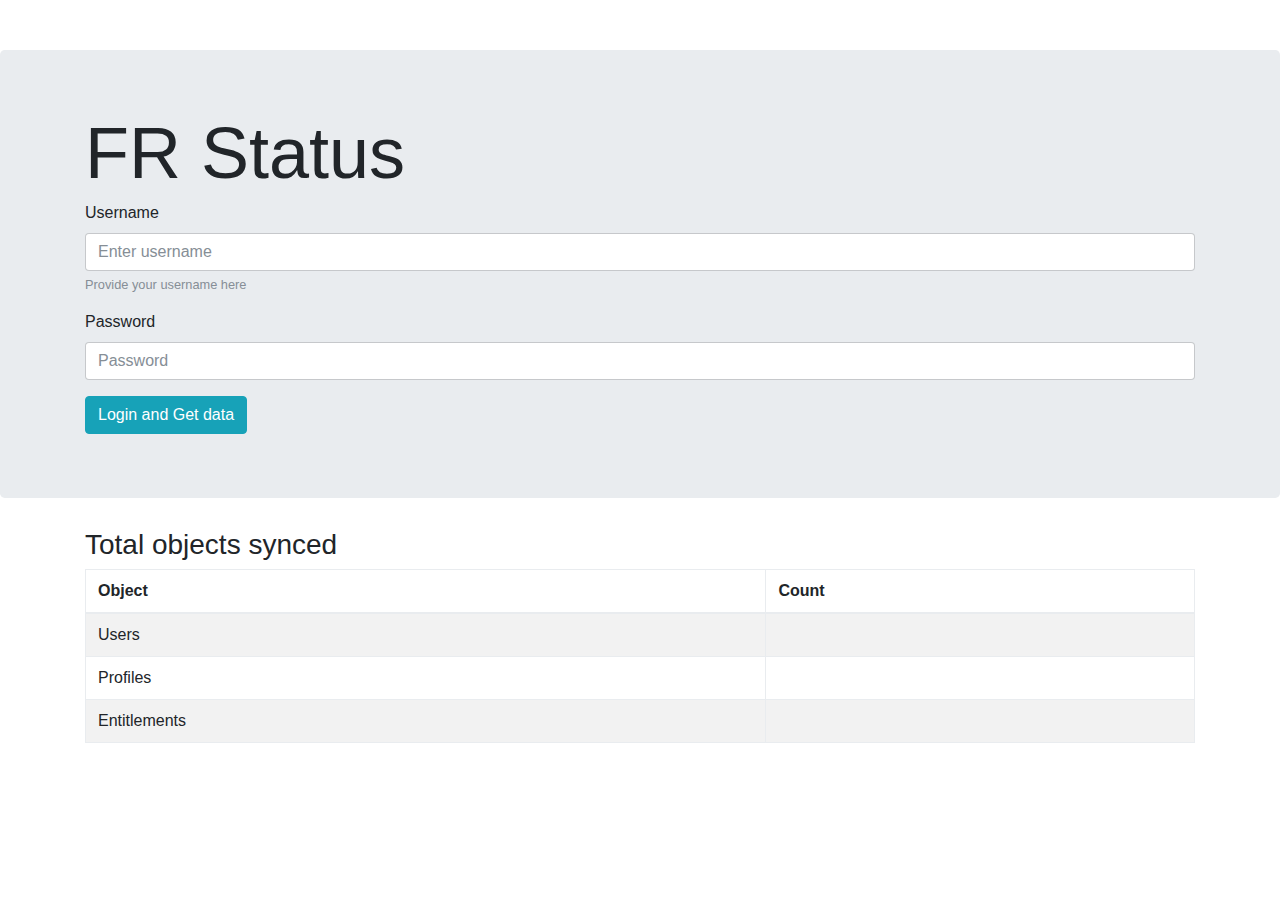
==== index.html @ 2bbd5589 "Beautified the page now showing only counts" ====
<html lang="en">
  <head>
    <meta charset="utf-8">
    <meta name="viewport" content="width=device-width, initial-scale=1, shrink-to-fit=no">
    <meta name="description" content="">
    <meta name="author" content="">
    <link rel="icon" href="../../../../favicon.ico">

    <title>FR Status</title>

    <!-- Bootstrap core CSS -->
    <link href="dist/css/bootstrap.min.css" rel="stylesheet">

    <!-- Custom styles for this template -->
    <link href="jumbotron.css" rel="stylesheet">
    <script type="text/javascript" src="callrest.js"></script>
  </head>

  <body>

    <div class="jumbotron">
      <div class="container">
        <h1 class="display-3">FR Status</h1>
	 
	  <div class="form-group">
	    <label for="username">Username</label>
	    <input type="username" class="form-control" id="uname" aria-describedby="usernameHelp" placeholder="Enter username">
	    <small id="emailHelp" class="form-text text-muted">Provide your username here</small>
	  </div>
	  <div class="form-group">
	    <label for="password">Password</label>
	    <input type="password" class="form-control" id="pwd" placeholder="Password">
	  </div>
	<a href='#' onclick=callRest() class="btn btn-info" role="button">Login and Get data</a>
    <BR>

    </div>
    </div>

    <div class="container">
    <h3>Total objects synced</h3>
      <table class="table table-striped table-bordered">
	<thead>
	  <tr>
	    <th>Object</th>
	    <th>Count</th>
	  </tr>
	</thead>
	<tbody>
	  <tr>
	    <td>Users</td>
	    <td id='users'></td>
	  </tr>
	  <tr>
	    <td>Profiles</td>
	    <td id='profiles'></td>
	  </tr>
	  <tr>
	    <td>Entitlements</td>
	    <td id='entitlements'></td>
	  </tr>
	</tbody>
      </table>
    </div>
  </body>
</html>
---- jumbotron.css ----
/* Move down content because we have a fixed navbar that is 50px tall */
body {
  padding-top: 50px;
  padding-bottom: 20px;
}
p.token
{
  width: 25em;
  border: 1px solid #000000;
  word-wrap: break-word;
  font-size: 10px;
  font-family: courier;
}
p.authrest
{
  width: 25em;
  border: 1px solid #000000;
  word-wrap: break-word;
  font-size: 10px;
  font-family: courier;
  color:green;  
}

p.noauthrest
{
  width: 25em;
  border: 1px solid #000000;
  word-wrap: break-word;
  font-size: 10px;
  font-family: courier;
  color:red;
}

table.authrest
{
  color:green;
  word-wrap: break-word;
  font-size: 12px;
}
table.noauthrest
{
  color:red;
  word-wrap: break-word;
  font-size: 12px;
}
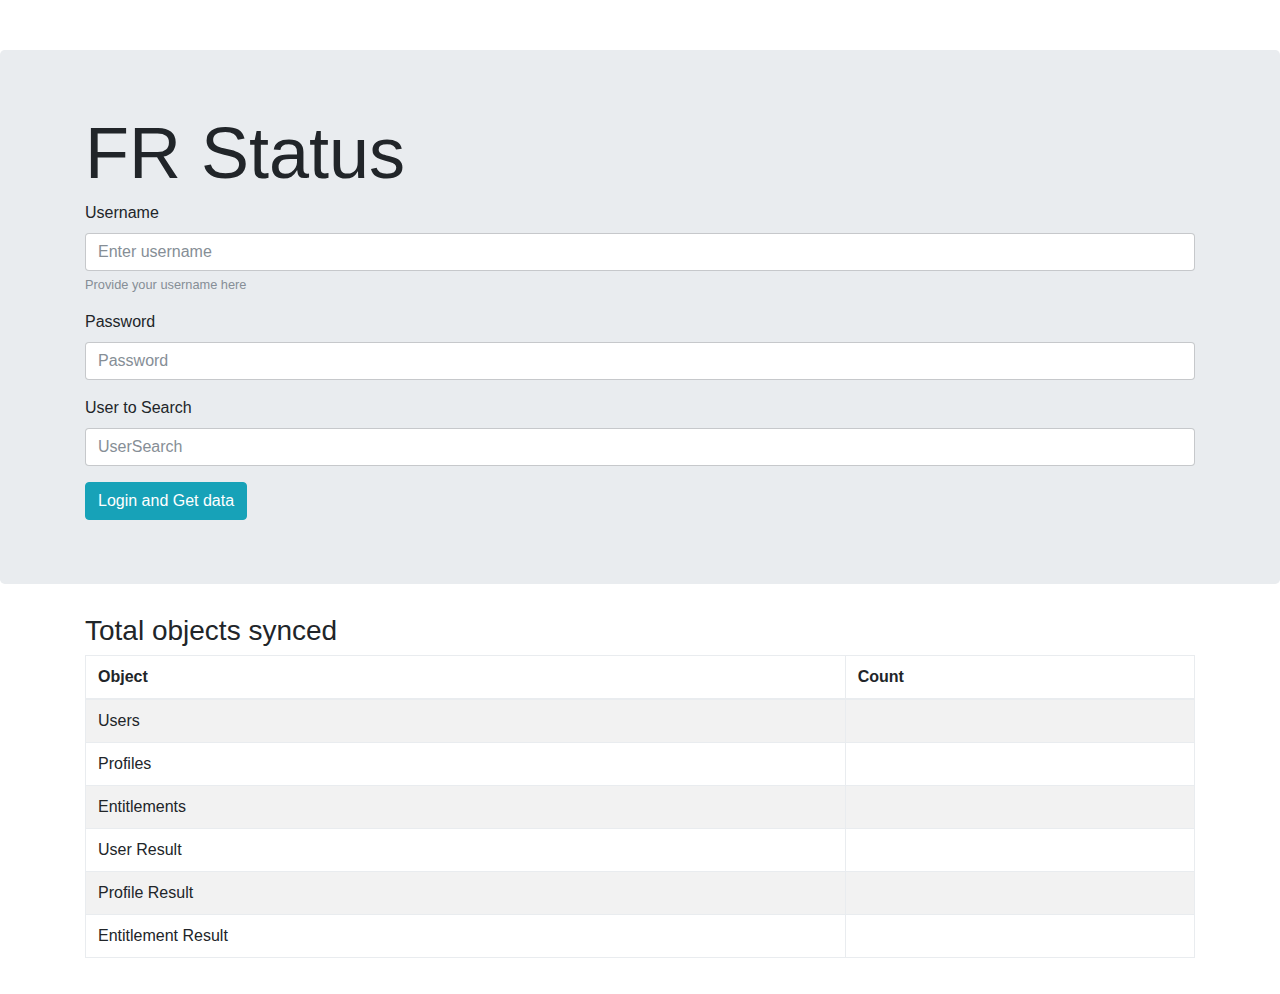
==== commit e7819fdc: "Search user added" ====
--- a/index.html
+++ b/index.html
@@ -31,6 +31,10 @@
 	    <label for="password">Password</label>
 	    <input type="password" class="form-control" id="pwd" placeholder="Password">
 	  </div>
+	  <div class="form-group">
+	    <label for="suser">User to Search</label>
+	    <input type="username" class="form-control" id="suser" placeholder="UserSearch">
+	  </div>
 	<a href='#' onclick=callRest() class="btn btn-info" role="button">Login and Get data</a>
     <BR>
 
@@ -59,6 +63,18 @@
 	    <td>Entitlements</td>
 	    <td id='entitlements'></td>
 	  </tr>
+	  <tr>
+	    <td>User Result</td>
+	    <td id='userresult'></td>
+	  </tr>
+	  <tr>
+	    <td>Profile Result</td>
+	    <td id='profileresult'></td>
+	  </tr>
+	  <tr>
+	    <td>Entitlement Result</td>
+	    <td id='entitlementresult'></td>
+	  </tr>
 	</tbody>
       </table>
     </div>
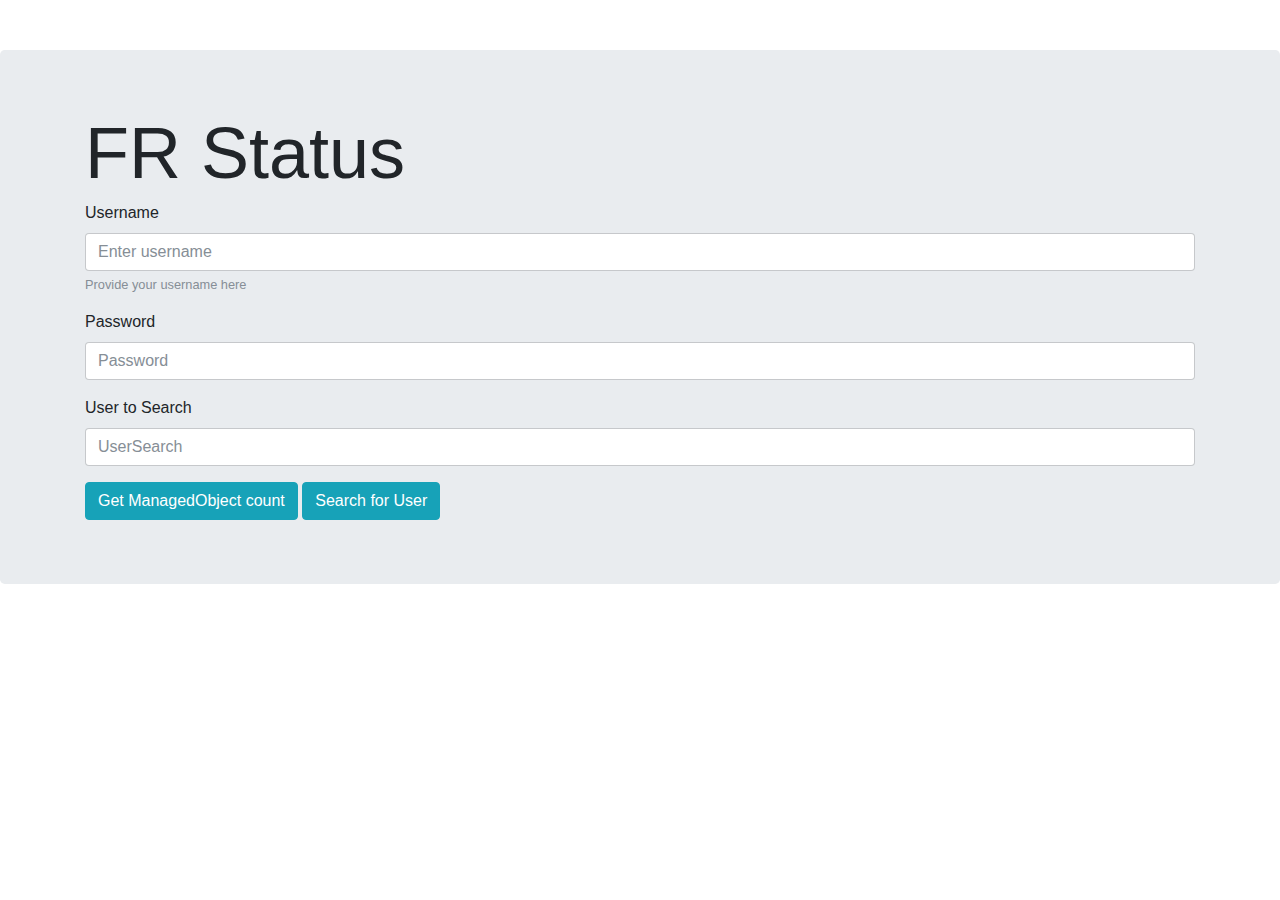
==== commit 6883e552: "Separated search and counts. Tried to add style elements." ====
--- a/index.html
+++ b/index.html
@@ -10,10 +10,14 @@
 
     <!-- Bootstrap core CSS -->
     <link href="dist/css/bootstrap.min.css" rel="stylesheet">
+    <link href="tree.css" rel="stylesheet">
+    <link href="css/all.css" rel="stylesheet">
 
     <!-- Custom styles for this template -->
     <link href="jumbotron.css" rel="stylesheet">
+    <link href="https://stackpath.bootstrapcdn.com/font-awesome/4.7.0/css/font-awesome.min.css" rel="stylesheet">
     <script type="text/javascript" src="callrest.js"></script>
+    <script defer src="js/all.js"></script> <!--load all styles -->
   </head>
 
   <body>
@@ -35,48 +39,42 @@
 	    <label for="suser">User to Search</label>
 	    <input type="username" class="form-control" id="suser" placeholder="UserSearch">
 	  </div>
-	<a href='#' onclick=callRest() class="btn btn-info" role="button">Login and Get data</a>
+	<a href='#tab-counter' onclick=getCounts() class="btn btn-info" role="button">Get ManagedObject count</a>
+	<a href='#tab-search' onclick=searchUser() class="btn btn-info" role="button">Search for User</a>
     <BR>
 
     </div>
     </div>
 
     <div class="container">
-    <h3>Total objects synced</h3>
-      <table class="table table-striped table-bordered">
-	<thead>
-	  <tr>
-	    <th>Object</th>
-	    <th>Count</th>
-	  </tr>
-	</thead>
-	<tbody>
-	  <tr>
-	    <td>Users</td>
-	    <td id='users'></td>
-	  </tr>
-	  <tr>
-	    <td>Profiles</td>
-	    <td id='profiles'></td>
-	  </tr>
-	  <tr>
-	    <td>Entitlements</td>
-	    <td id='entitlements'></td>
-	  </tr>
-	  <tr>
-	    <td>User Result</td>
-	    <td id='userresult'></td>
-	  </tr>
-	  <tr>
-	    <td>Profile Result</td>
-	    <td id='profileresult'></td>
-	  </tr>
-	  <tr>
-	    <td>Entitlement Result</td>
-	    <td id='entitlementresult'></td>
-	  </tr>
-	</tbody>
-      </table>
-    </div>
+	<div id="tab-counter" style="display:none">
+	<h3>Total objects synced</h3>
+	  <table class="table table-striped table-bordered">
+	    <thead>
+	      <tr>
+		<th>Object</th>
+		<th>Count</th>
+	      </tr>
+	    </thead>
+	    <tbody>
+	      <tr>
+		<td>Users</td>
+		<td id='users'></td>
+	      </tr>
+	      <tr>
+		<td>Profiles</td>
+		<td id='profiles'></td>
+	      </tr>
+	      <tr>
+		<td>Entitlements</td>
+		<td id='entitlements'></td>
+	      </tr>
+	    </tbody>
+	  </table>
+	</div>
+	<div id="tab-search" style="display:none">
+	    <h3>Search Result</h3>
+	    <div id='userresult'></div>
+	</div>
   </body>
 </html>
--- a/tree.css
+++ b/tree.css
@@ -0,0 +1,17 @@
+div.tree {
+    border: .05px solid black;
+    position: relative;
+    width:80%;
+    left: 40px;
+}
+div.clear {
+    clear: both;
+}
+div.leaf{
+    background-color: #aabbcc
+}
+
+div.parent{
+    background-color: #5599fa
+}
+    
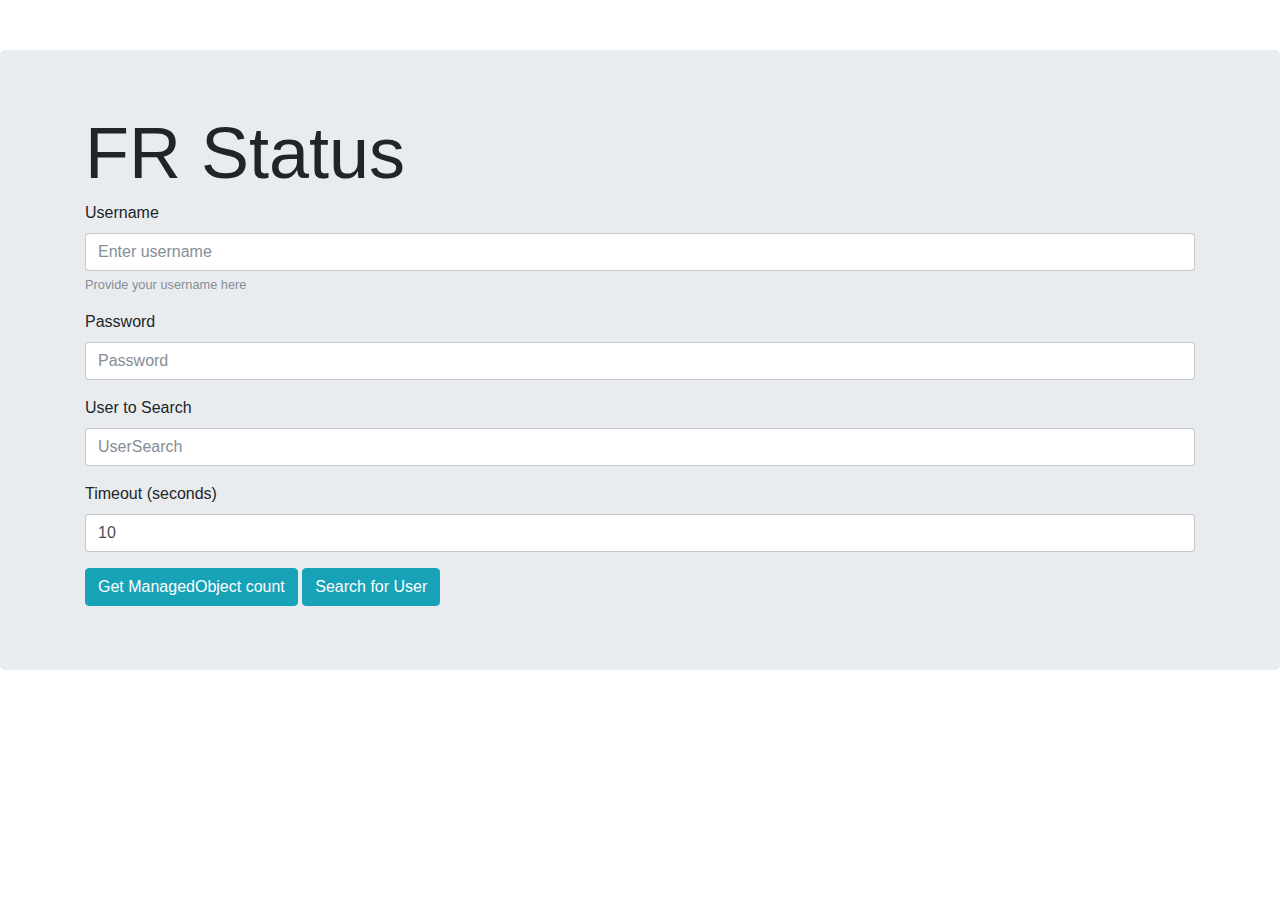
==== commit f1eb76cc: "Added a timeout input and multi DC search option" ====
--- a/index.html
+++ b/index.html
@@ -39,6 +39,10 @@
 	    <label for="suser">User to Search</label>
 	    <input type="username" class="form-control" id="suser" placeholder="UserSearch">
 	  </div>
+	  <div class="form-group">
+	    <label for="waittime">Timeout (seconds)</label>
+	    <input type="text" class="form-control" id="waittime" placeholder="Wait time" value="10">
+	  </div>
 	<a href='#tab-counter' onclick=getCounts() class="btn btn-info" role="button">Get ManagedObject count</a>
 	<a href='#tab-search' onclick=searchUser() class="btn btn-info" role="button">Search for User</a>
     <BR>
@@ -75,6 +79,22 @@
 	<div id="tab-search" style="display:none">
 	    <h3>Search Result</h3>
 	    <div id='userresult'></div>
+	  <table class="table table-striped table-bordered">
+	    <thead>
+	      <tr>
+		<th>EMEA</th>
+		<th>APAC</th>
+		<th>AMER</th>
+	      </tr>
+	    </thead>
+	    <tbody>
+	      <tr>
+		<td id='emeauserresult'></td>
+		<td id='apacuserresult'></td>
+		<td id='ameruserresult'></td>
+	      </tr>
+	    </tbody>
+	  </table>
 	</div>
   </body>
 </html>
--- a/tree.css
+++ b/tree.css
@@ -1,8 +1,9 @@
 div.tree {
-    border: .05px solid black;
+/*    border: .05px solid black;*/
     position: relative;
-    width:80%;
-    left: 40px;
+    width:75%;
+    left: 15px;
+    font-size: x-small;
 }
 div.clear {
     clear: both;
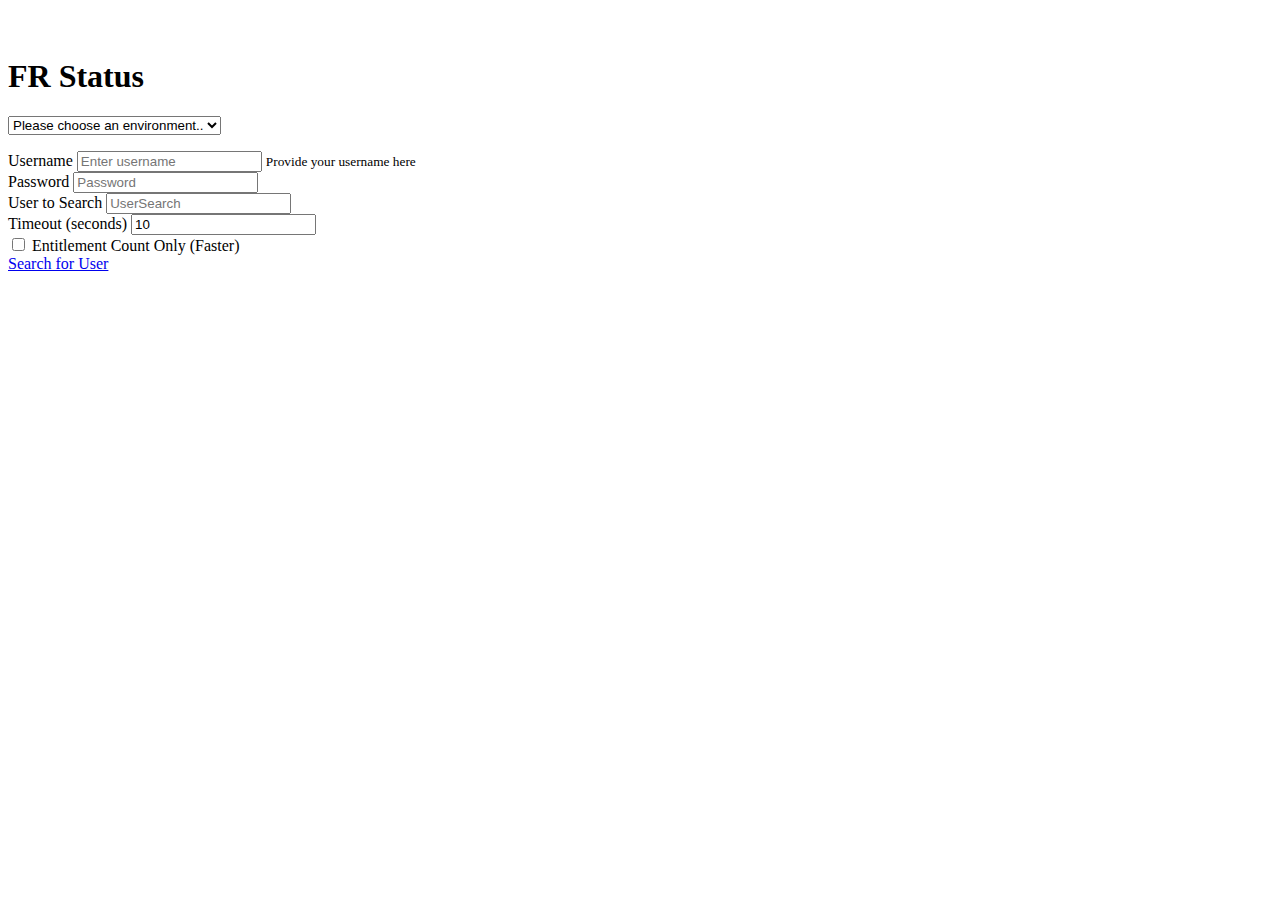
==== commit 7615e59f: "Cleaned up, Added multi env support and support for getting counts only" ====
--- a/index.html
+++ b/index.html
@@ -4,28 +4,49 @@
     <meta name="viewport" content="width=device-width, initial-scale=1, shrink-to-fit=no">
     <meta name="description" content="">
     <meta name="author" content="">
-    <link rel="icon" href="../../../../favicon.ico">
 
     <title>FR Status</title>
 
     <!-- Bootstrap core CSS -->
-    <link href="dist/css/bootstrap.min.css" rel="stylesheet">
+    <link rel="stylesheet" href="https://stackpath.bootstrapcdn.com/bootstrap/4.1.3/css/bootstrap.min.css" integrity="sha384-MCw98/SFnGE8fJT3GXwEOngsV7Zt27NXFoaoApmYm81iuXoPkFOJwJ8ERdknLPMO" crossorigin="anonymous">
+    
+<!-- Custom styles for this template -->
+    <link href="https://stackpath.bootstrapcdn.com/font-awesome/4.7.0/css/font-awesome.min.css" rel="stylesheet">
     <link href="tree.css" rel="stylesheet">
     <link href="css/all.css" rel="stylesheet">
-
-    <!-- Custom styles for this template -->
     <link href="jumbotron.css" rel="stylesheet">
-    <link href="https://stackpath.bootstrapcdn.com/font-awesome/4.7.0/css/font-awesome.min.css" rel="stylesheet">
     <script type="text/javascript" src="callrest.js"></script>
     <script defer src="js/all.js"></script> <!--load all styles -->
   </head>
 
-  <body>
+  <body onload=callRest()>
 
     <div class="jumbotron">
       <div class="container">
         <h1 class="display-3">FR Status</h1>
-	 
+	    
+	    <div class="row mb-4">
+	      <div class="col-12">
+		<p>
+		  <select id="environmentChoice" class="btn btn-block btn-info btn-lg">
+		    <option value="NONE">Please choose an environment.. </option>
+		    <option value="CDT">CDT</option>
+		    <option value="STAGE">Staging</option>
+		    <option value="PRODUCTION">Production</option>
+		  </select>
+		</p>
+	      </div>
+	    </div>
+
+<!-- NOT YET READY for this
+	    <div class="row mb-2">
+	      <div class="col-12">
+		<div class="form-group">
+		  <textarea class="form-control" rows="5" id="usernames" placeholder="Paste usernames here - One per line"></textarea>
+		</div>
+	      </div>
+	    </div>
+-->	 
 	  <div class="form-group">
 	    <label for="username">Username</label>
 	    <input type="username" class="form-control" id="uname" aria-describedby="usernameHelp" placeholder="Enter username">
@@ -43,39 +64,18 @@
 	    <label for="waittime">Timeout (seconds)</label>
 	    <input type="text" class="form-control" id="waittime" placeholder="Wait time" value="10">
 	  </div>
-	<a href='#tab-counter' onclick=getCounts() class="btn btn-info" role="button">Get ManagedObject count</a>
-	<a href='#tab-search' onclick=searchUser() class="btn btn-info" role="button">Search for User</a>
+	    <div class="form-check">
+		<input type="checkbox" class="form-check-input" id="checkCountOnly">
+		<label class="form-check-label" for="checkCountOnly">Entitlement Count Only (Faster)</label>
+	    </div>
+	    <div id="message" class="alert alert-primary" style="visibility:hidden"> </div>
+	<a href='#tab-search' id="btnSearchUser" class="btn btn-info" role="button">Search for User</a>
     <BR>
 
     </div>
     </div>
 
     <div class="container">
-	<div id="tab-counter" style="display:none">
-	<h3>Total objects synced</h3>
-	  <table class="table table-striped table-bordered">
-	    <thead>
-	      <tr>
-		<th>Object</th>
-		<th>Count</th>
-	      </tr>
-	    </thead>
-	    <tbody>
-	      <tr>
-		<td>Users</td>
-		<td id='users'></td>
-	      </tr>
-	      <tr>
-		<td>Profiles</td>
-		<td id='profiles'></td>
-	      </tr>
-	      <tr>
-		<td>Entitlements</td>
-		<td id='entitlements'></td>
-	      </tr>
-	    </tbody>
-	  </table>
-	</div>
 	<div id="tab-search" style="display:none">
 	    <h3>Search Result</h3>
 	    <div id='userresult'></div>
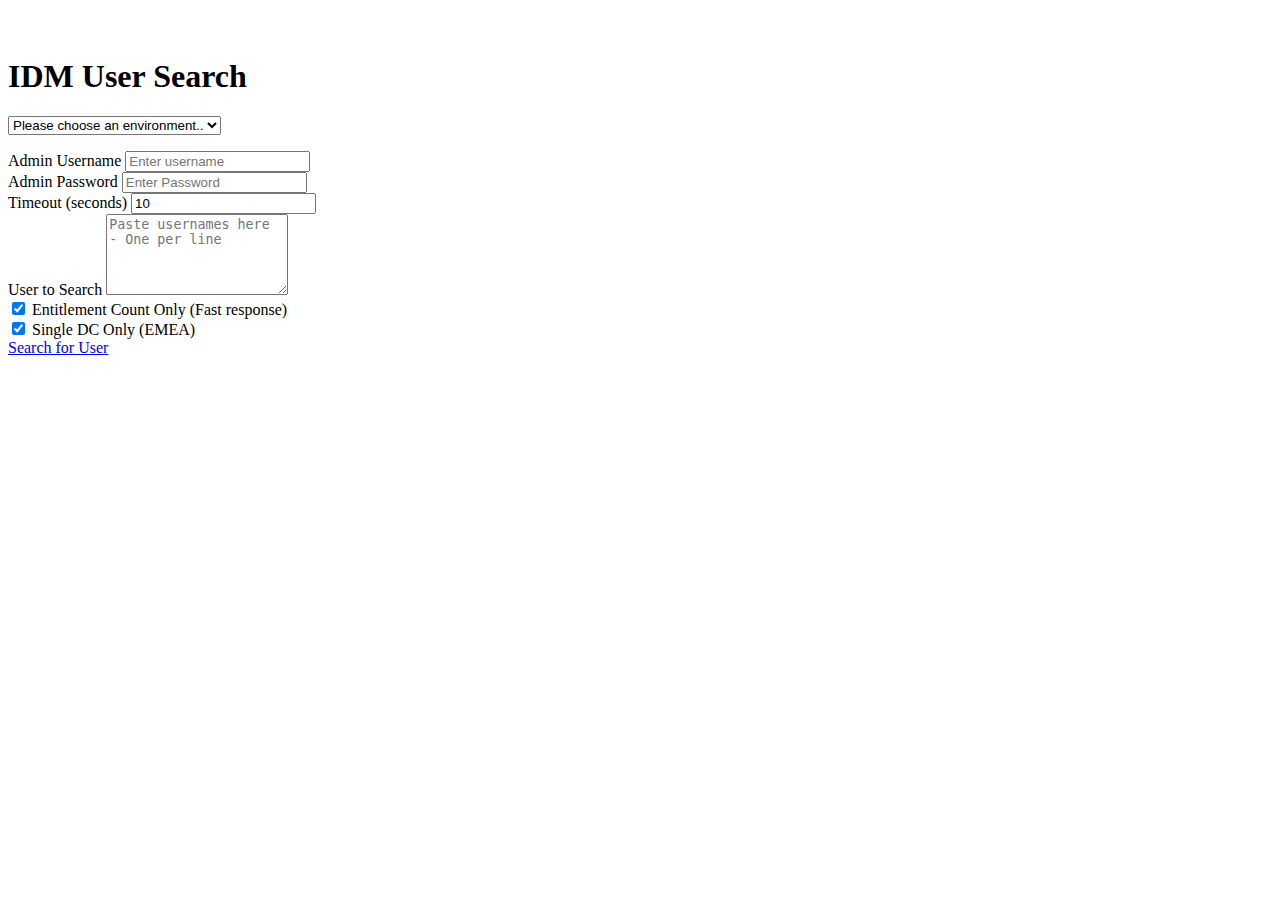
==== commit 42a1326f: "Added support for multi user and single DC search" ====
--- a/index.html
+++ b/index.html
@@ -5,7 +5,7 @@
     <meta name="description" content="">
     <meta name="author" content="">
 
-    <title>FR Status</title>
+    <title>IDM User Search</title>
 
     <!-- Bootstrap core CSS -->
     <link rel="stylesheet" href="https://stackpath.bootstrapcdn.com/bootstrap/4.1.3/css/bootstrap.min.css" integrity="sha384-MCw98/SFnGE8fJT3GXwEOngsV7Zt27NXFoaoApmYm81iuXoPkFOJwJ8ERdknLPMO" crossorigin="anonymous">
@@ -23,9 +23,10 @@
 
     <div class="jumbotron">
       <div class="container">
-        <h1 class="display-3">FR Status</h1>
+        <h1 class="display-4">IDM User Search</h1>
+
 	    
-	    <div class="row mb-4">
+	    <div class="row mb-2">
 	      <div class="col-12">
 		<p>
 		  <select id="environmentChoice" class="btn btn-block btn-info btn-lg">
@@ -38,38 +39,33 @@
 	      </div>
 	    </div>
 
-<!-- NOT YET READY for this
-	    <div class="row mb-2">
-	      <div class="col-12">
-		<div class="form-group">
-		  <textarea class="form-control" rows="5" id="usernames" placeholder="Paste usernames here - One per line"></textarea>
-		</div>
-	      </div>
-	    </div>
--->	 
+<!-- NOT YET READY for this -->
 	  <div class="form-group">
-	    <label for="username">Username</label>
-	    <input type="username" class="form-control" id="uname" aria-describedby="usernameHelp" placeholder="Enter username">
-	    <small id="emailHelp" class="form-text text-muted">Provide your username here</small>
+	    <label for="username">Admin Username</label>
+	    <input type="username" class="form-control" id="uname" placeholder="Enter username">
 	  </div>
 	  <div class="form-group">
-	    <label for="password">Password</label>
-	    <input type="password" class="form-control" id="pwd" placeholder="Password">
-	  </div>
-	  <div class="form-group">
-	    <label for="suser">User to Search</label>
-	    <input type="username" class="form-control" id="suser" placeholder="UserSearch">
+	    <label for="password">Admin Password</label>
+	    <input type="password" class="form-control" id="pwd" placeholder="Enter Password">
 	  </div>
 	  <div class="form-group">
 	    <label for="waittime">Timeout (seconds)</label>
 	    <input type="text" class="form-control" id="waittime" placeholder="Wait time" value="10">
 	  </div>
+	  <div class="form-group">
+	    <label for="usernames">User to Search</label>
+	    <textarea class="form-control" rows="5" id="usernames" placeholder="Paste usernames here - One per line"></textarea>
+	  </div>
 	    <div class="form-check">
-		<input type="checkbox" class="form-check-input" id="checkCountOnly">
-		<label class="form-check-label" for="checkCountOnly">Entitlement Count Only (Faster)</label>
+		<input type="checkbox" class="form-check-input" id="checkCountOnly" checked>
+		<label class="form-check-label" for="checkCountOnly">Entitlement Count Only (Fast response)</label>
 	    </div>
-	    <div id="message" class="alert alert-primary" style="visibility:hidden"> </div>
+	    <div class="form-check">
+		<input type="checkbox" class="form-check-input" id="checkSingleDC" checked>
+		<label class="form-check-label" for="checkSingleDC">Single DC Only (EMEA)</label>
+	    </div>
 	<a href='#tab-search' id="btnSearchUser" class="btn btn-info" role="button">Search for User</a>
+	<div id="message" class="alert alert-primary" style="visibility:hidden"> </div>
     <BR>
 
     </div>
@@ -77,8 +73,6 @@
 
     <div class="container">
 	<div id="tab-search" style="display:none">
-	    <h3>Search Result</h3>
-	    <div id='userresult'></div>
 	  <table class="table table-striped table-bordered">
 	    <thead>
 	      <tr>
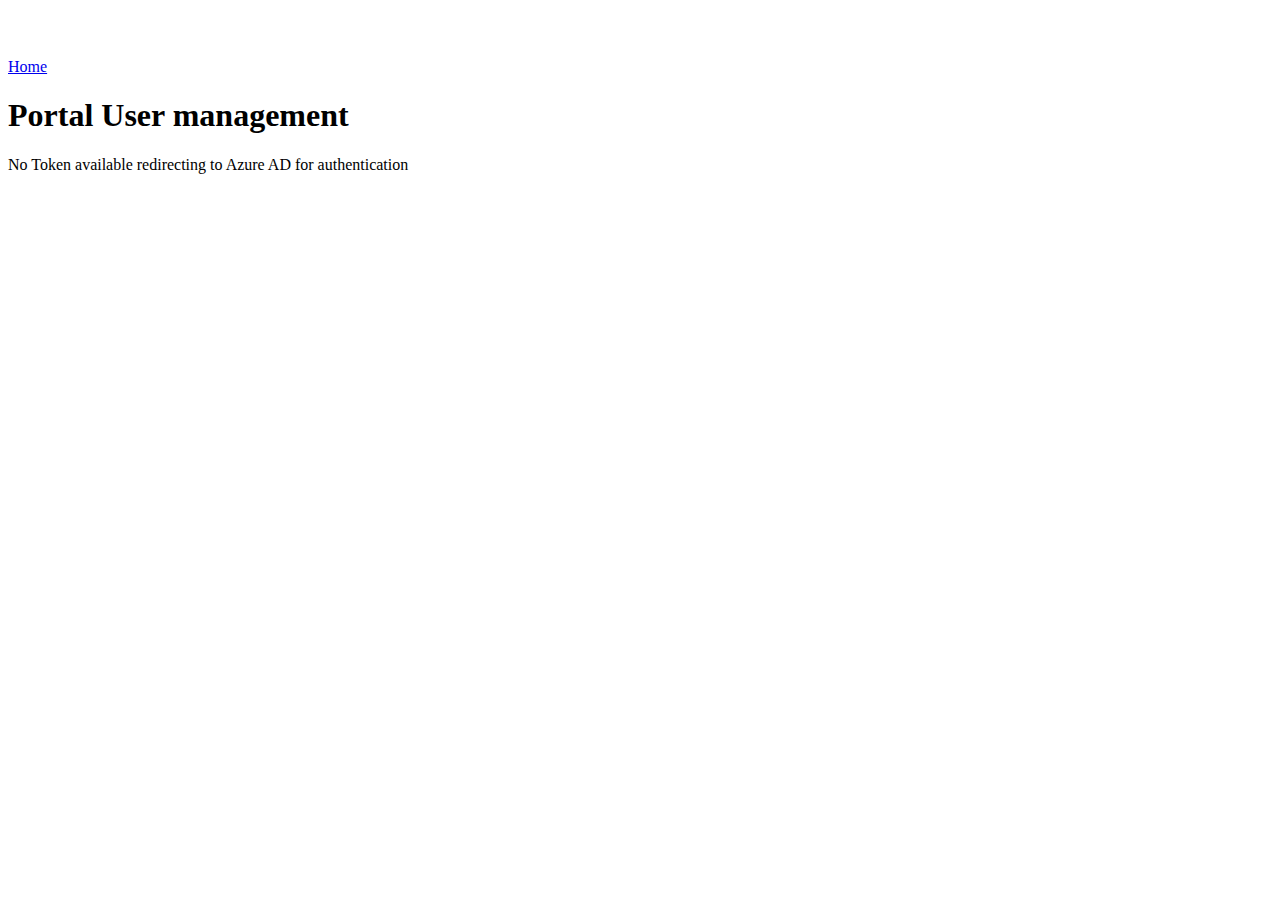
==== commit 36ba707e: "Included a new index page and moved the search to search.html" ====
--- a/index.html
+++ b/index.html
@@ -1,94 +1,29 @@
-<html lang="en">
-  <head>
-    <meta charset="utf-8">
-    <meta name="viewport" content="width=device-width, initial-scale=1, shrink-to-fit=no">
-    <meta name="description" content="">
-    <meta name="author" content="">
+<head>
+  <meta charset="utf-8">
+  <meta name="viewport" content="width=device-width, initial-scale=1, shrink-to-fit=no">
+  <meta name="description" content="">
+  <meta name="author" content="">
+  <title>Forgerock IDM administration</title>
+  <!-- Bootstrap core CSS -->
+  <link rel="stylesheet" href="https://stackpath.bootstrapcdn.com/bootstrap/4.1.3/css/bootstrap.min.css" integrity="sha384-MCw98/SFnGE8fJT3GXwEOngsV7Zt27NXFoaoApmYm81iuXoPkFOJwJ8ERdknLPMO" crossorigin="anonymous">
+  <link href="jumbotron.css" rel="stylesheet">
 
-    <title>IDM User Search</title>
+  <!-- Custom styles for this template -->
 
-    <!-- Bootstrap core CSS -->
-    <link rel="stylesheet" href="https://stackpath.bootstrapcdn.com/bootstrap/4.1.3/css/bootstrap.min.css" integrity="sha384-MCw98/SFnGE8fJT3GXwEOngsV7Zt27NXFoaoApmYm81iuXoPkFOJwJ8ERdknLPMO" crossorigin="anonymous">
-    
-<!-- Custom styles for this template -->
-    <link href="https://stackpath.bootstrapcdn.com/font-awesome/4.7.0/css/font-awesome.min.css" rel="stylesheet">
-    <link href="tree.css" rel="stylesheet">
-    <link href="css/all.css" rel="stylesheet">
-    <link href="jumbotron.css" rel="stylesheet">
-    <script type="text/javascript" src="callrest.js"></script>
-    <script defer src="js/all.js"></script> <!--load all styles -->
-  </head>
+  <script type="text/javascript" src="index.js"></script>
 
-  <body onload=callRest()>
+</head>
+<body onload="store()">
 
-    <div class="jumbotron">
-      <div class="container">
-        <h1 class="display-4">IDM User Search</h1>
-
-	    
-	    <div class="row mb-2">
-	      <div class="col-12">
-		<p>
-		  <select id="environmentChoice" class="btn btn-block btn-info btn-lg">
-		    <option value="NONE">Please choose an environment.. </option>
-		    <option value="CDT">CDT</option>
-		    <option value="STAGE">Staging</option>
-		    <option value="PRODUCTION">Production</option>
-		  </select>
-		</p>
-	      </div>
-	    </div>
-
-<!-- NOT YET READY for this -->
-	  <div class="form-group">
-	    <label for="username">Admin Username</label>
-	    <input type="username" class="form-control" id="uname" placeholder="Enter username">
-	  </div>
-	  <div class="form-group">
-	    <label for="password">Admin Password</label>
-	    <input type="password" class="form-control" id="pwd" placeholder="Enter Password">
-	  </div>
-	  <div class="form-group">
-	    <label for="waittime">Timeout (seconds)</label>
-	    <input type="text" class="form-control" id="waittime" placeholder="Wait time" value="10">
-	  </div>
-	  <div class="form-group">
-	    <label for="usernames">User to Search</label>
-	    <textarea class="form-control" rows="5" id="usernames" placeholder="Paste usernames here - One per line"></textarea>
-	  </div>
-	    <div class="form-check">
-		<input type="checkbox" class="form-check-input" id="checkCountOnly" checked>
-		<label class="form-check-label" for="checkCountOnly">Entitlement Count Only (Fast response)</label>
-	    </div>
-	    <div class="form-check">
-		<input type="checkbox" class="form-check-input" id="checkSingleDC" checked>
-		<label class="form-check-label" for="checkSingleDC">Single DC Only (EMEA)</label>
-	    </div>
-	<a href='#tab-search' id="btnSearchUser" class="btn btn-info" role="button">Search for User</a>
-	<div id="message" class="alert alert-primary" style="visibility:hidden"> </div>
-    <BR>
-
+    <nav class="navbar navbar-expand-lg navbar-light bg-light">
+        <div class="navbar-nav">
+          <a class="nav-item nav-link h3 active" href="search.html">Home</a>
+        </div>
+    </nav>
+  <div class="jumbotron">
+    <div class="container">
+      <h1 class="display-4">Portal User management</h1>
+      <p class="text text-danger" id="message"> </p>
     </div>
-    </div>
-
-    <div class="container">
-	<div id="tab-search" style="display:none">
-	  <table class="table table-striped table-bordered">
-	    <thead>
-	      <tr>
-		<th>EMEA</th>
-		<th>APAC</th>
-		<th>AMER</th>
-	      </tr>
-	    </thead>
-	    <tbody>
-	      <tr>
-		<td id='emeauserresult'></td>
-		<td id='apacuserresult'></td>
-		<td id='ameruserresult'></td>
-	      </tr>
-	    </tbody>
-	  </table>
-	</div>
-  </body>
-</html>
+  </div>
+</body>
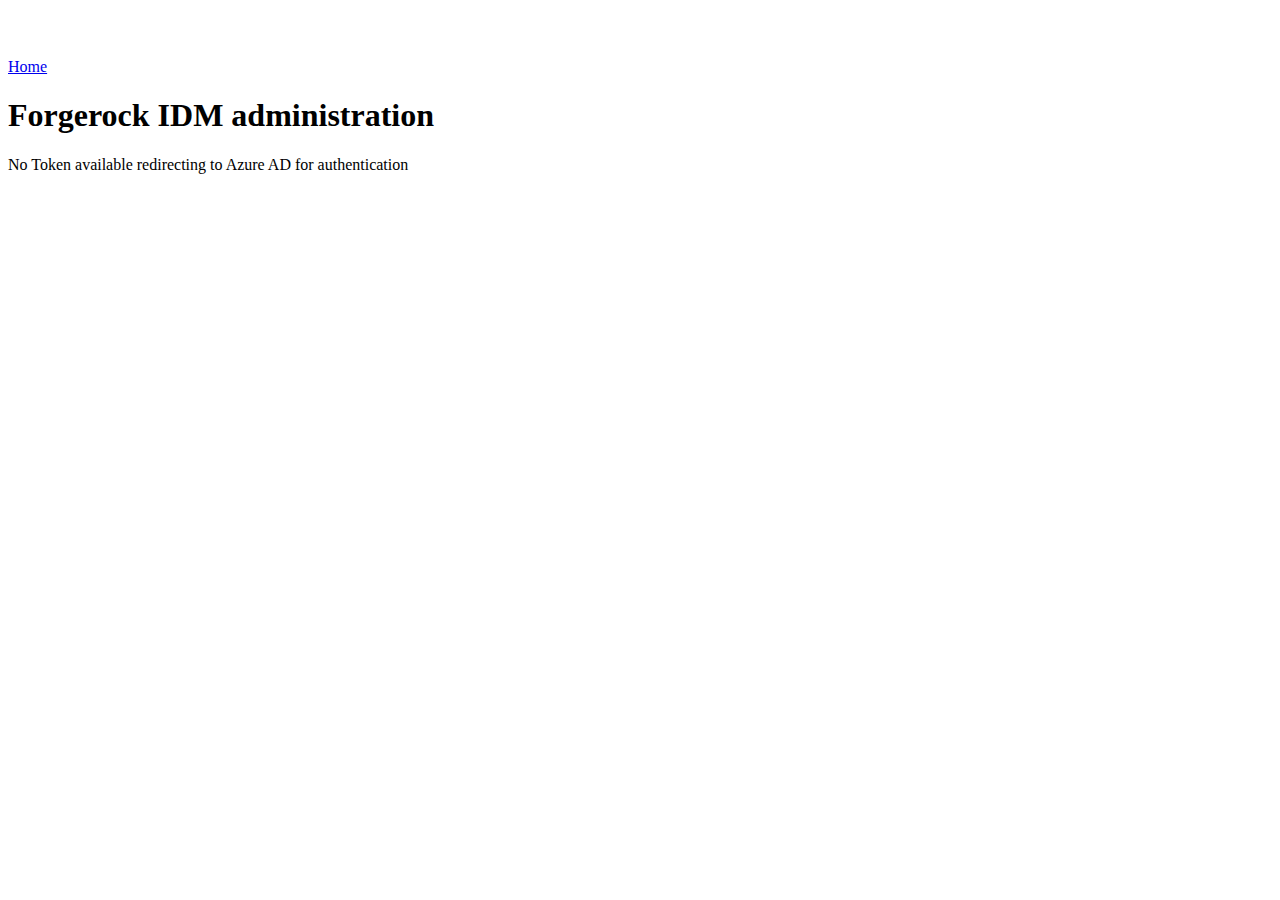
==== commit 6dbb65d1: "New app" ====
--- a/index.html
+++ b/index.html
@@ -22,7 +22,7 @@
     </nav>
   <div class="jumbotron">
     <div class="container">
-      <h1 class="display-4">Portal User management</h1>
+      <h1 class="display-4">Forgerock IDM administration </h1>
       <p class="text text-danger" id="message"> </p>
     </div>
   </div>
